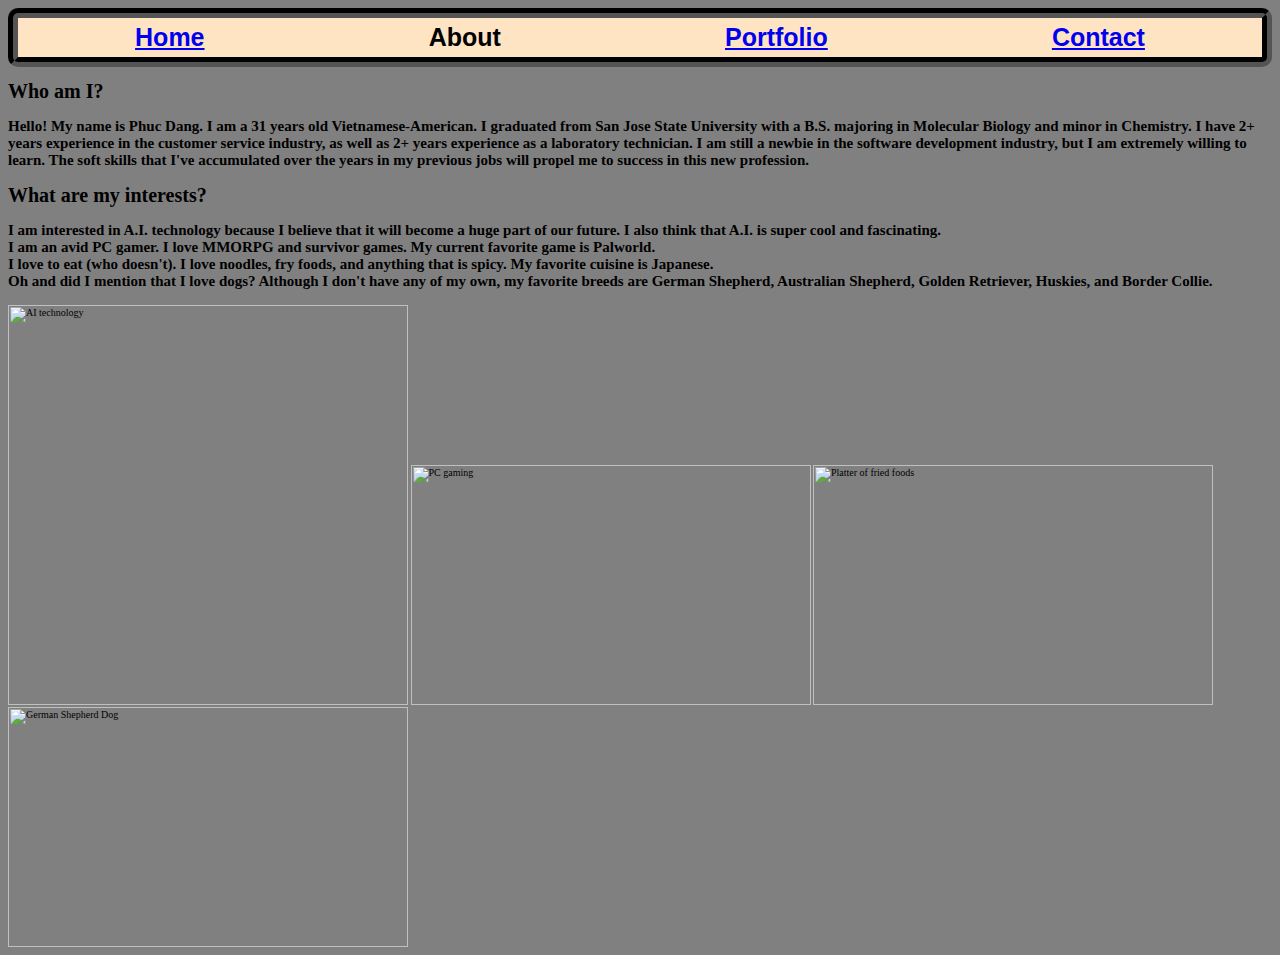
==== about.html @ 2f6cbc0f "updated" ====
<html>
  <main>

    <head>
      <meta name="viewport" content="width=device-width, initial-scale = 1">
      <link rel="stylesheet" href="./style.css">
      <title>My Profile</title>
    </head>

    <header>
      <nav id="nav">
        <a rel="Home" href="./index.html">Home</a>
        <a rel="About">About</a></li>
        <a rel="Portfolio" href="./portfolio.html">Portfolio</a>
        <a rel="Contact" href="./contact.html">Contact</a>
      </nav>
    </header>

    <body>
      <h1>Who am I?</h1>
        <h2>
          <p>Hello! My name is Phuc Dang. I am a 31 years old Vietnamese-American. I graduated from San Jose State University with a B.S. majoring in Molecular Biology and minor in Chemistry. I have 2+ years experience in the customer service industry, as well as 2+ years experience as a laboratory technician. I am still a newbie in the software development industry, but I am extremely willing to learn. The soft skills that I've accumulated over the years in my previous jobs will propel me to success in this new profession. </p>
        </h2>
      <h1>What are my interests?</h1>
        <h2>
          <p>I am interested in A.I. technology because I believe that it will become a huge part of our future. I also think that A.I. is super cool and fascinating. <br>
             I am an avid PC gamer. I love MMORPG and survivor games. My current favorite game is Palworld. <br>
             I love to eat (who doesn't). I love noodles, fry foods, and anything that is spicy. My favorite cuisine is Japanese. <br>
             Oh and did I mention that I love dogs? Although I don't have any of my own, my favorite breeds are German Shepherd, Australian Shepherd, Golden Retriever, Huskies, and Border Collie.
          </p>
        </h2>
        <img src="./Images/AI Tech.jpg" alt="AI technology" width="400">
        <img src="./Images/gaming.webp" alt="PC gaming" width="400" height="240">
        <img src="./Images/foods.jpg" alt="Platter of fried foods" width="400" height="240">
        <img src="./Images/German-Shepherd-1.webp" alt="German Shepherd Dog" width="400" height="240">
    </body>

    <footer>

    </footer>

  </main>
</html>
---- style.css ----
html {
  background-color: grey;
  font-size: 62.5%;
}

#nav {
  background-color: bisque;
  border: groove black 1rem;
  border-radius: 1rem;
  padding: .5rem;
  font-size: 2.5rem;
  font-weight: bolder;
  font-family: 'Segoe UI', Tahoma, Geneva, Verdana, sans-serif;
  display: flex;
  justify-content: center;
  justify-content: space-around;
}

.Lcontainer {
  border: ridge black 1.5rem;
  border-radius: 1rem;
  display:flex;
  flex-direction: column;
  font-size: larger;
  justify-content: space-evenly;
  align-items: cente;
}

#container1 {
  display: flex;
  flex-direction: row;
  justify-content: space-evenly;
  padding: 2rem 2rem;
}

.Scontainer {
  width: 700;
  font-size: xx-large;
  border-right: solid .7rem black;
  padding-right: 2rem;
  padding-left: 1rem;
}

#scontainer3 {border-right: 0rem;}

.item {
  font-weight: bolder;
}

#container2 {
  justify-content: center;
  font-size: xx-large;
  flex-direction:column;
  align-items: center;
  margin-left: 40rem;
  margin-right: 40rem;
}

.box {
  display: flex;
  align-items: center;
}

#item4 {
  font-weight: 700;
  font-size: 5rem;
}

#img1{
  opacity:40%;
  height: 200;
  width: 300;
  margin-left: 5rem;
  margin-right: 5rem;
}

#container3 {
  border: none;
  display: flex;
}

#container3 img {
  border-radius: 50%;
  height: 35rem;
  width: 45rem;
  border: solid beige 1rem;
  display: flex;
  align-self: center;
  /* margin-left: 87rem; */
  /* margin-top: 5rem; */
}
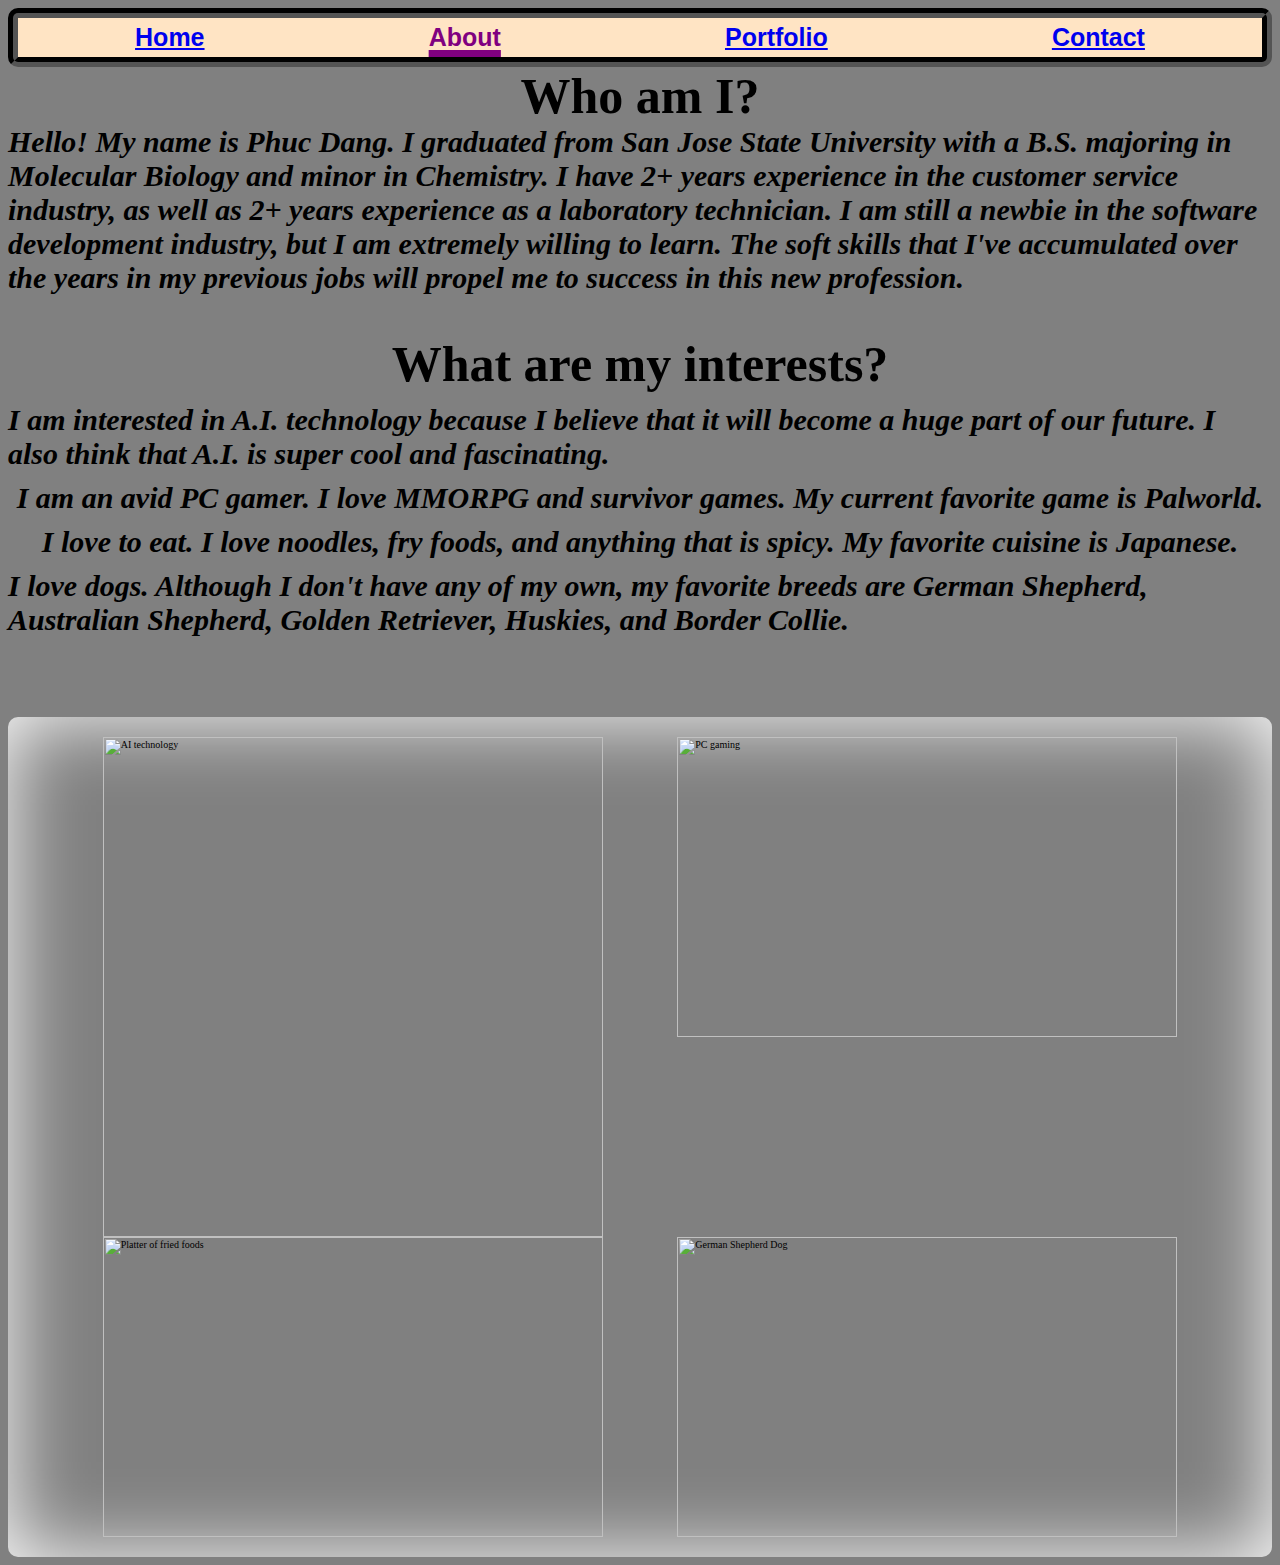
==== commit 87d333f5: "Portfolio" ====
--- a/about.html
+++ b/about.html
@@ -10,29 +10,34 @@
     <header>
       <nav id="nav">
         <a rel="Home" href="./index.html">Home</a>
-        <a rel="About">About</a></li>
+        <a style="color: purple; text-decoration: underline purple 7px"
+          rel="About">About
+        </a>
         <a rel="Portfolio" href="./portfolio.html">Portfolio</a>
         <a rel="Contact" href="./contact.html">Contact</a>
       </nav>
     </header>
 
     <body>
-      <h1>Who am I?</h1>
-        <h2>
-          <p>Hello! My name is Phuc Dang. I am a 31 years old Vietnamese-American. I graduated from San Jose State University with a B.S. majoring in Molecular Biology and minor in Chemistry. I have 2+ years experience in the customer service industry, as well as 2+ years experience as a laboratory technician. I am still a newbie in the software development industry, but I am extremely willing to learn. The soft skills that I've accumulated over the years in my previous jobs will propel me to success in this new profession. </p>
-        </h2>
-      <h1>What are my interests?</h1>
-        <h2>
-          <p>I am interested in A.I. technology because I believe that it will become a huge part of our future. I also think that A.I. is super cool and fascinating. <br>
-             I am an avid PC gamer. I love MMORPG and survivor games. My current favorite game is Palworld. <br>
-             I love to eat (who doesn't). I love noodles, fry foods, and anything that is spicy. My favorite cuisine is Japanese. <br>
-             Oh and did I mention that I love dogs? Although I don't have any of my own, my favorite breeds are German Shepherd, Australian Shepherd, Golden Retriever, Huskies, and Border Collie.
-          </p>
-        </h2>
-        <img src="./Images/AI Tech.jpg" alt="AI technology" width="400">
-        <img src="./Images/gaming.webp" alt="PC gaming" width="400" height="240">
-        <img src="./Images/foods.jpg" alt="Platter of fried foods" width="400" height="240">
-        <img src="./Images/German-Shepherd-1.webp" alt="German Shepherd Dog" width="400" height="240">
+      <section class="container" id="container4">
+        <div class="line1">Who am I?</div>
+        <div class="line2">Hello! My name is Phuc Dang. I graduated from San Jose State University with a B.S. majoring in Molecular Biology and minor in Chemistry. I have 2+ years experience in the customer service industry, as well as 2+ years experience as a laboratory technician. I am still a newbie in the software development industry, but I am extremely willing to learn. The soft skills that I've accumulated over the years in my previous jobs will propel me to success in this new profession.</div>
+      </section>
+      
+      <section class="container" id="container5">
+        <div class="line1">What are my interests?</div>
+        <div class="line2">I am interested in A.I. technology because I believe that it will become a huge part of our future. I also think that A.I. is super cool and fascinating.</div>
+        <div class="line2">I am an avid PC gamer. I love MMORPG and survivor games. My current favorite game is Palworld.</div>
+        <div class="line2">I love to eat. I love noodles, fry foods, and anything that is spicy. My favorite cuisine is Japanese.</div>
+        <div class="line2">I love dogs. Although I don't have any of my own, my favorite breeds are German Shepherd, Australian Shepherd, Golden Retriever, Huskies, and Border Collie.</div>
+      </section>
+
+      <section class="container" id="container6">
+          <img src="./Images/AI Tech.jpg" alt="AI technology" width="500">
+          <img src="./Images/gaming.webp" alt="PC gaming" width="500" height="300">
+          <img src="./Images/foods.jpg" alt="Platter of fried foods" width="500" height="300">
+          <img src="./Images/German-Shepherd-1.webp" alt="German Shepherd Dog" width="500" height="300">
+      </section>
     </body>
 
     <footer>
--- a/style.css
+++ b/style.css
@@ -12,9 +12,16 @@
   font-weight: bolder;
   font-family: 'Segoe UI', Tahoma, Geneva, Verdana, sans-serif;
   display: flex;
-  justify-content: center;
   justify-content: space-around;
 }
+
+a:hover {
+  color:rgb(181, 11, 181);
+}
+
+
+
+/* THIS IS CSS FOR THE PAGE "index.html" */
 
 .Lcontainer {
   border: ridge black 1.5rem;
@@ -22,19 +29,17 @@
   display:flex;
   flex-direction: column;
   font-size: larger;
-  justify-content: space-evenly;
-  align-items: cente;
+  margin-top: 2rem;
 }
 
 #container1 {
   display: flex;
   flex-direction: row;
-  justify-content: space-evenly;
   padding: 2rem 2rem;
+  min-width: 58rem;
 }
 
 .Scontainer {
-  width: 700;
   font-size: xx-large;
   border-right: solid .7rem black;
   padding-right: 2rem;
@@ -48,17 +53,20 @@
 }
 
 #container2 {
+  display: flex;
   justify-content: center;
   font-size: xx-large;
   flex-direction:column;
   align-items: center;
   margin-left: 40rem;
   margin-right: 40rem;
+  min-width: 95rem;
 }
 
 .box {
   display: flex;
   align-items: center;
+  padding-bottom: 2rem;
 }
 
 #item4 {
@@ -67,7 +75,7 @@
 }
 
 #img1{
-  opacity:40%;
+  opacity:60%;
   height: 200;
   width: 300;
   margin-left: 5rem;
@@ -76,16 +84,141 @@
 
 #container3 {
   border: none;
-  display: flex;
 }
 
 #container3 img {
   border-radius: 50%;
-  height: 35rem;
+  height: 30rem;
   width: 45rem;
   border: solid beige 1rem;
   display: flex;
   align-self: center;
-  /* margin-left: 87rem; */
-  /* margin-top: 5rem; */
+  margin-top: 8rem;
+}
+
+#image:hover {
+  box-shadow: 0px 0px 100px white;
+}
+
+
+
+/* THIS IS CSS FOR THE PAGE "about.html" */
+
+.container {
+  display: flex;
+  flex-direction: column;
+}
+
+.line1 {
+  font-size: 5rem;
+  font-weight: bolder;
+}
+
+.line2 {
+  font-size: 3rem;
+  font-weight: bold;
+  font-style: oblique;
+}
+
+#container5 {
+  display: flex;
+  row-gap: 1rem;
+  margin-top: 4rem;
+}
+
+#container6 {
+  display: flex;
+  flex-direction: row;
+  flex-wrap: wrap;
+  justify-content: space-evenly;
+  margin-top: 8rem;
+  box-shadow: inset 0px 0px 80px white;
+  padding: 2rem 2rem;
+  border-radius: 10px;
+}
+
+
+
+/* THIS IS CSS FOR THE PAGE "portfolio.html" */
+
+div {
+  display:flex;
+  justify-content: center;
+}
+
+.containers {
+  display: flex;
+  flex-direction: column;
+  margin-top: 9rem;
+}
+
+#container7 {
+  row-gap: 2rem;
+}
+
+#container8 {
+  row-gap: 2rem;
+}
+
+.text1 {
+  font-size: 6rem;
+  font-weight: bolder;
+  font-family:system-ui, -apple-system, BlinkMacSystemFont, 'Segoe UI', Roboto, Oxygen, Ubuntu, Cantarell, 'Open Sans', 'Helvetica Neue', sans-serif;
+  text-decoration: underline overline 3rem;
+  margin-top: 5rem;
+  margin-bottom: 7rem;
+}
+
+.text2 {
+  font-size: 3rem;
+  font-weight: bolder;
+  font-family: cursive;
+  border: ridge 10px;
+  border-radius: 10px;
+  background-color: aliceblue;
+}
+
+.text3 {
+  font-size: 3rem;
+  font-weight: bold;
+  color: rgb(238, 223, 203);
+}
+
+#link {
+  font-size: 2rem;
+  margin-top: 1.5rem;
+}
+
+.img1 img {
+  outline: groove white 7px;
+}
+
+
+
+/* THIS IS CSS FOR THE PAGE "contact.html" and "success.html" */
+
+p {
+  font-size: 5rem;
+  font-weight: bold;
+  text-shadow: 2px 2px 10px lightgoldenrodyellow;
+  color:aliceblue;
+}
+
+.form {
+  text-shadow: 2px 2px 10px lightgoldenrodyellow;
+  color:aliceblue;
+  font-size: 3rem;
+}
+
+input {
+  font-size: 2rem;
+  outline: auto;
+}
+
+#p1 {
+  font-size: 8rem;
+  font-weight: bold;
+  text-shadow: 2px 2px 10px lightgoldenrodyellow;
+  color:aliceblue;
+  display: flex;
 }